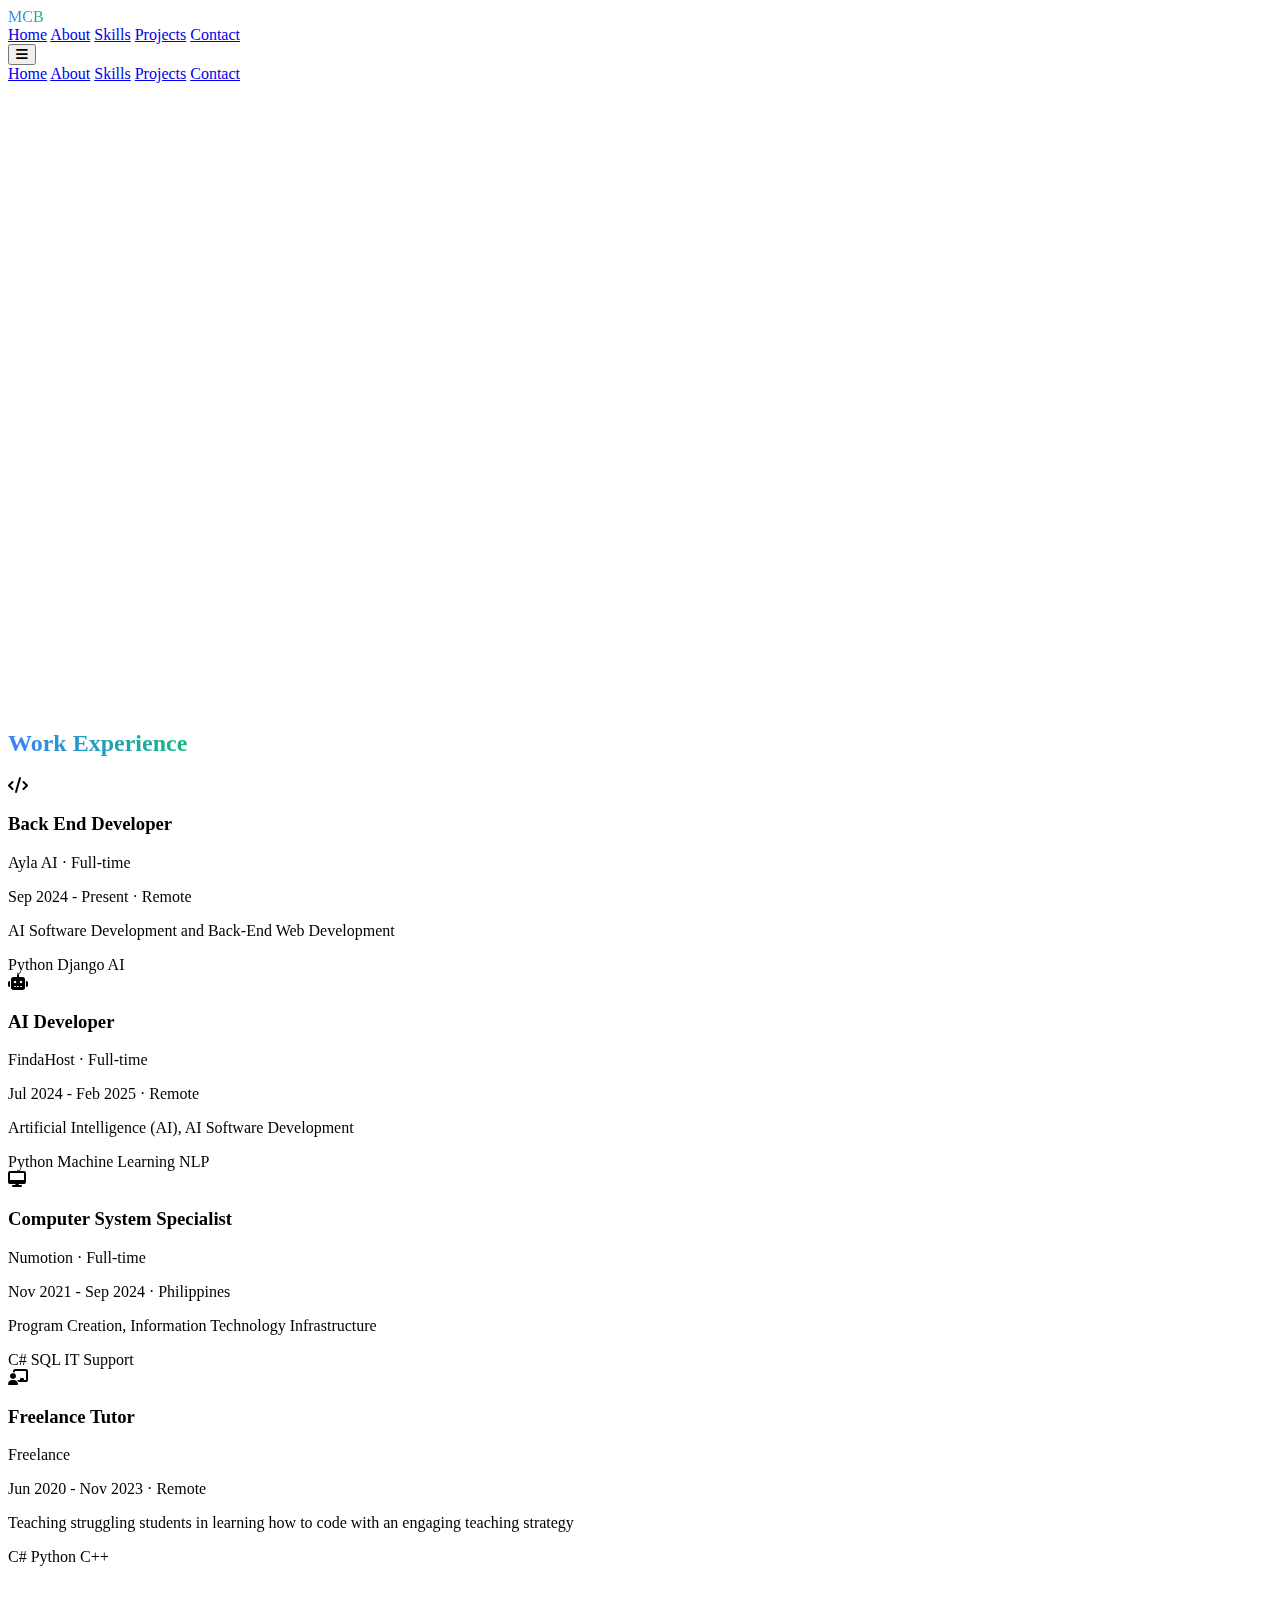
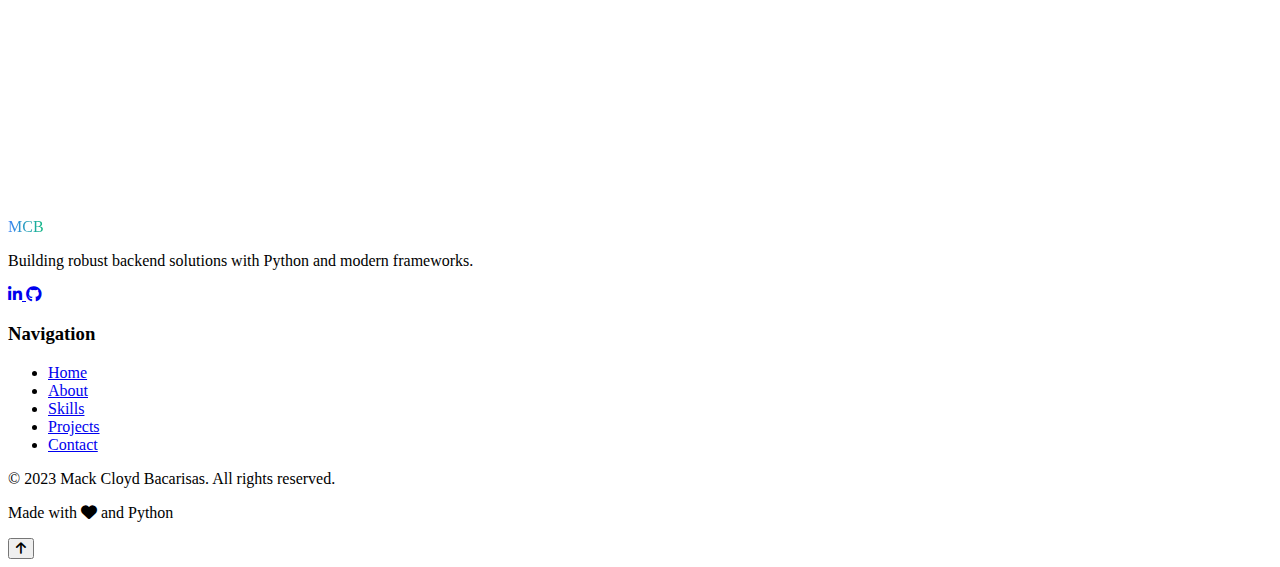
==== index.html @ c36d1d16 "init commit" ====
<!DOCTYPE html>
<html lang="en">
<head>
    <meta charset="UTF-8">
    <meta name="viewport" content="width=device-width, initial-scale=1.0">
    <title>Mack Cloyd Bacarisas | Python Backend Developer</title>
    <script src="https://cdn.tailwindcss.com"></script>
    <link rel="stylesheet" href="https://cdnjs.cloudflare.com/ajax/libs/font-awesome/6.4.0/css/all.min.css">
    <script src="https://cdnjs.cloudflare.com/ajax/libs/three.js/r128/three.min.js"></script>
    <script src="https://cdn.jsdelivr.net/npm/vanta@latest/dist/vanta.net.min.js"></script>
    <style>
        /* Custom CSS for advanced effects */
        :root {
            --primary: #3b82f6;
            --primary-dark: #2563eb;
            --secondary: #10b981;
        }
        
        body {
            overflow-x: hidden;
            position: relative;
        }
        
        .perspective-container {
            perspective: 2000px;
        }
        
        .card-3d {
            transform-style: preserve-3d;
            transition: transform 0.3s ease, box-shadow 0.3s ease;
            transform: translateZ(0);
        }
        
        .card-3d:hover {
            transform: translateZ(10px) rotateX(2deg) rotateY(2deg);
            box-shadow: 0 15px 30px -12px rgba(0, 0, 0, 0.2);
        }
        
        .parallax-bg {
            background-attachment: fixed;
            background-position: center;
            background-repeat: no-repeat;
            background-size: cover;
        }
        
        .code-bg {
            background-image: radial-gradient(circle at 50% 50%, rgba(59, 130, 246, 0.1) 0%, rgba(59, 130, 246, 0) 50%);
        }
        
        .nav-link {
            position: relative;
            transition: color 0.3s ease;
        }
        
        .nav-link::after {
            content: '';
            position: absolute;
            width: 0;
            height: 3px;
            bottom: -2px;
            left: 0;
            background: linear-gradient(90deg, var(--primary), var(--secondary));
            transition: width 0.3s ease;
        }
        
        .nav-link:hover::after {
            width: 100%;
        }
        
        .gradient-text {
            background: linear-gradient(90deg, var(--primary), var(--secondary));
            -webkit-background-clip: text;
            background-clip: text;
            color: transparent;
        }
        
        .floating {
            animation: floating 6s ease-in-out infinite;
        }
        
        @keyframes floating {
            0% { transform: translateY(0px); }
            50% { transform: translateY(-15px); }
            100% { transform: translateY(0px); }
        }
        
        .floating-delay-1 {
            animation-delay: 1s;
        }
        
        .floating-delay-2 {
            animation-delay: 2s;
        }
        
        .skill-bar {
            position: relative;
            overflow: hidden;
        }
        
        .skill-bar::after {
            content: '';
            position: absolute;
            top: 0;
            left: 0;
            width: 100%;
            height: 100%;
            background: linear-gradient(90deg, transparent, rgba(255,255,255,0.3), transparent);
            transform: translateX(-100%);
            transition: transform 0.3s ease;
        }
        
        .skill-bar:hover::after {
            transform: translateX(100%);
        }
        
        .terminal {
            background: #1e293b;
            border-radius: 8px;
            box-shadow: 0 10px 30px rgba(0,0,0,0.3);
            font-family: 'Courier New', monospace;
        }
        
        .terminal-header {
            background: #334155;
            border-top-left-radius: 8px;
            border-top-right-radius: 8px;
            padding: 8px 12px;
        }
        
        .terminal-body {
            padding: 16px;
            min-height: 150px;
        }
        
        .command-line {
            display: flex;
            align-items: center;
            margin-bottom: 8px;
        }
        
        .prompt {
            color: #10b981;
            margin-right: 8px;
        }
        
        .cursor {
            display: inline-block;
            width: 10px;
            height: 18px;
            background: #fff;
            animation: blink 1s infinite;
        }
        
        @keyframes blink {
            0%, 100% { opacity: 1; }
            50% { opacity: 0; }
        }
        
        .typewriter {
            overflow: hidden;
            border-right: 3px solid var(--primary);
            white-space: nowrap;
            animation: typing 3.5s steps(40, end), blink-caret 0.75s step-end infinite;
        }
        
        @keyframes typing {
            from { width: 0 }
            to { width: 100% }
        }
        
        @keyframes blink-caret {
            from, to { border-color: transparent }
            50% { border-color: var(--primary) }
        }
        
        .particles {
            position: absolute;
            top: 0;
            left: 0;
            width: 100%;
            height: 100%;
            z-index: -1;
        }
        
        .flip-card {
            perspective: 1000px;
        }
        
        .flip-card-inner {
            position: relative;
            width: 100%;
            height: 100%;
            transition: transform 0.8s;
            transform-style: preserve-3d;
        }
        
        .flip-card:hover .flip-card-inner {
            transform: rotateY(180deg);
        }
        
        .flip-card-front, .flip-card-back {
            position: absolute;
            width: 100%;
            height: 100%;
            backface-visibility: hidden;
            border-radius: 0.5rem;
        }
        
        .flip-card-back {
            transform: rotateY(180deg);
        }
        
        .glow {
            box-shadow: 0 0 15px rgba(59, 130, 246, 0.5);
            transition: box-shadow 0.3s ease;
        }
        
        .glow:hover {
            box-shadow: 0 0 25px rgba(59, 130, 246, 0.8);
        }
        
        /* Smooth scroll behavior for the entire page */
        html {
            scroll-behavior: smooth;
        }
        
        /* Add reveal animation for sections */
        .reveal {
            opacity: 0;
            transform: translateY(30px);
            transition: all 0.8s ease;
        }
        
        .reveal.active {
            opacity: 1;
            transform: translateY(0);
        }
        
        /* Parallax effect for sections */
        .parallax-section {
            transform: translateZ(-1px) scale(2);
            z-index: -1;
        }
    </style>
</head>
<body class="bg-gray-50 text-gray-800 font-sans antialiased">
    <!-- Interactive Background -->
    <div id="interactive-bg" class="particles"></div>
    
    <!-- Navigation -->
    <nav class="bg-white/80 backdrop-blur-md shadow-sm sticky top-0 z-50 border-b border-gray-200/50">
        <div class="max-w-7xl mx-auto px-4 sm:px-6 lg:px-8">
            <div class="flex justify-between h-16">
                <div class="flex items-center">
                    <a href="#" class="text-xl font-bold gradient-text">MCB</a>
                </div>
                <div class="hidden md:flex items-center space-x-8">
                    <a href="#home" class="nav-link text-gray-700 hover:text-blue-600 px-3 py-2">Home</a>
                    <a href="#about" class="nav-link text-gray-700 hover:text-blue-600 px-3 py-2">About</a>
                    <a href="#skills" class="nav-link text-gray-700 hover:text-blue-600 px-3 py-2">Skills</a>
                    <a href="#projects" class="nav-link text-gray-700 hover:text-blue-600 px-3 py-2">Projects</a>
                    <a href="#contact" class="nav-link text-gray-700 hover:text-blue-600 px-3 py-2">Contact</a>
                </div>
                <div class="md:hidden flex items-center">
                    <button id="menu-toggle" class="text-gray-700 hover:text-blue-600 focus:outline-none" title="Toggle menu">
                        <i class="fas fa-bars text-xl" aria-hidden="true"></i>
                        <span class="sr-only">Toggle menu</span>
                    </button>
                </div>
            </div>
        </div>
        <!-- Mobile menu -->
        <div id="mobile-menu" class="hidden md:hidden bg-white/95 backdrop-blur-md border-t border-gray-200/50">
            <div class="px-2 pt-2 pb-3 space-y-1 sm:px-3">
                <a href="#home" class="block px-3 py-2 text-gray-700 hover:text-blue-600 hover:bg-gray-50/50 rounded-md">Home</a>
                <a href="#about" class="block px-3 py-2 text-gray-700 hover:text-blue-600 hover:bg-gray-50/50 rounded-md">About</a>
                <a href="#skills" class="block px-3 py-2 text-gray-700 hover:text-blue-600 hover:bg-gray-50/50 rounded-md">Skills</a>
                <a href="#projects" class="block px-3 py-2 text-gray-700 hover:text-blue-600 hover:bg-gray-50/50 rounded-md">Projects</a>
                <a href="#contact" class="block px-3 py-2 text-gray-700 hover:text-blue-600 hover:bg-gray-50/50 rounded-md">Contact</a>
            </div>
        </div>
    </nav>

    <!-- Hero Section -->
    <section id="home" class="relative py-32 overflow-hidden reveal">
        <div class="absolute inset-0 bg-gradient-to-br from-blue-500/10 via-transparent to-indigo-500/10 z-0"></div>
        <div class="max-w-7xl mx-auto px-4 sm:px-6 lg:px-8 relative z-10">
            <div class="md:flex items-center justify-between">
                <div class="md:w-1/2 mb-16 md:mb-0 transform transition-all duration-500 hover:scale-105">
                    <h1 class="text-5xl md:text-6xl font-bold text-gray-800 mb-6">
                        Hi, I'm <span class="gradient-text">Mack Cloyd Bacarisas</span>
                    </h1>
                    <div class="terminal mb-8">
                        <div class="terminal-header flex items-center">
                            <div class="flex space-x-2 mr-4">
                                <div class="w-3 h-3 rounded-full bg-red-500"></div>
                                <div class="w-3 h-3 rounded-full bg-yellow-500"></div>
                                <div class="w-3 h-3 rounded-full bg-green-500"></div>
                            </div>
                            <span class="text-white text-sm">bash</span>
                        </div>
                        <div class="terminal-body text-gray-300">
                            <div class="command-line">
                                <span class="prompt">$</span>
                                <span class="typewriter">python3 -c "print('Building robust backend systems')"</span>
                            </div>
                            <div class="text-green-400 mb-2">Building robust backend systems</div>
                            <div class="command-line">
                                <span class="prompt">$</span>
                                <span class="text-white">_<span class="cursor"></span></span>
                            </div>
                        </div>
                    </div>
                    <div class="flex space-x-4">
                        <a href="#projects" class="bg-gradient-to-r from-blue-600 to-blue-500 hover:from-blue-700 hover:to-blue-600 text-white px-6 py-3 rounded-lg font-medium transition duration-300 shadow-lg hover:shadow-xl transform hover:-translate-y-1">
                            View Projects <i class="fas fa-arrow-right ml-2"></i>
                        </a>
                        <a href="#contact" class="border-2 border-blue-600 text-blue-600 hover:bg-blue-50/50 px-6 py-3 rounded-lg font-medium transition duration-300 shadow hover:shadow-md">
                            Contact Me <i class="fas fa-paper-plane ml-2"></i>
                        </a>
                    </div>
                </div>
                <div class="md:w-1/2 flex justify-center perspective-container">
                    <div class="card-3d relative w-64 h-64 md:w-80 md:h-80 bg-gradient-to-br from-blue-400 to-indigo-500 rounded-2xl overflow-hidden shadow-2xl flex items-center justify-center">
                        <div class="absolute inset-0 bg-[url('https://gist.githubusercontent.com/soufiane-khalfaoui-hassani/aa90873a685d2c0b2b3d3d9f4dfe6640/raw/d5f5b8e3e4e8a34287280a0d7a3a6e0a3a4e3f2a/circuit-board.svg')] opacity-10"></div>
                        <div class="relative z-10 text-center p-8">
                            <i class="fas fa-code text-6xl md:text-8xl text-white opacity-90 floating"></i>
                            <div class="mt-6">
                                <div class="bg-white/20 backdrop-blur-sm rounded-full py-2 px-4 inline-block">
                                    <span class="text-white font-medium">Backend Developer</span>
                                </div>
                            </div>
                        </div>
                        <div class="absolute -bottom-10 -left-10 w-20 h-20 rounded-full bg-blue-300/30 floating floating-delay-1"></div>
                        <div class="absolute -top-10 -right-10 w-24 h-24 rounded-full bg-indigo-300/30 floating floating-delay-2"></div>
                    </div>
                </div>
            </div>
        </div>
    </section>

    <!-- About Section -->
    <section id="about" class="py-24 bg-gray-50 relative overflow-hidden reveal">
        <div class="absolute inset-0 bg-[url('https://gist.githubusercontent.com/soufiane-khalfaoui-hassani/aa90873a685d2c0b2b3d3d9f4dfe6640/raw/d5f5b8e3e4e8a34287280a0d7a3a6e0a3a4e3f2a/circuit-board.svg')] opacity-5"></div>
        <div class="max-w-7xl mx-auto px-4 sm:px-6 lg:px-8 relative">
            <h2 class="text-4xl font-bold text-center text-gray-800 mb-6">
                <span class="gradient-text">About Me</span>
            </h2>
            <div class="md:flex items-center">
                <div class="md:w-1/3 mb-12 md:mb-0 flex justify-center perspective-container">
                    <div class="flip-card w-64 h-64">
                        <div class="flip-card-inner">
                            <div class="flip-card-front bg-gradient-to-br from-blue-500 to-indigo-600 rounded-2xl shadow-xl flex items-center justify-center">
                                <div class="text-center p-6">
                                    <div class="w-32 h-32 mx-auto mb-4 rounded-full border-4 border-white/30 overflow-hidden shadow-lg">
                                        <img src="https://images.unsplash.com/photo-1571171637578-41bc2dd41cd2?ixlib=rb-4.0.3" alt="Profile" class="w-full h-full object-cover">
                                    </div>
                                    <h3 class="text-xl font-bold text-white">Mack Cloyd Bacarisas</h3>
                                    <p class="text-white/80">Python Backend Developer</p>
                                </div>
                            </div>
                            <div class="flip-card-back bg-gradient-to-br from-indigo-600 to-blue-500 rounded-2xl shadow-xl flex items-center justify-center p-6">
                                <div class="text-center">
                                    <h3 class="text-xl font-bold text-white mb-3">Quick Facts</h3>
                                    <ul class="text-white/90 space-y-2">
                                        <li class="flex items-center justify-center">
                                            <i class="fas fa-map-marker-alt mr-2"></i> Cebu, Philippines
                                        </li>
                                        <li class="flex items-center justify-center">
                                            <i class="fas fa-laptop-code mr-2"></i> 5+ Years Experience
                                        </li>
                                        <li class="flex items-center justify-center">
                                            <i class="fas fa-project-diagram mr-2"></i> 20+ Projects
                                        </li>
                                    </ul>
                                </div>
                            </div>
                        </div>
                    </div>
                </div>
                <div class="md:w-2/3 md:pl-12">
                    <div class="bg-white/80 backdrop-blur-sm rounded-xl p-8 shadow-lg border border-gray-100/50">
                        <p class="text-gray-600 mb-6 leading-relaxed">
                            As a versatile <span class="font-semibold text-blue-600">Software Developer</span>, I bring expertise in multiple programming languages including <span class="font-semibold">C#, C++, Java, and Python</span>, with a strong focus on web development technologies. My technical proficiency extends to professional tools such as Adobe Photoshop and the Microsoft Office suite, enabling comprehensive project delivery.
                        </p>
                        <p class="text-gray-600 mb-6 leading-relaxed">
                            Throughout my career, I've successfully delivered both small-scale and large-scale projects, demonstrating my ability to adapt to varying project requirements. I maintain a <span class="font-semibold">growth mindset</span> and consistently seek opportunities to expand my technical knowledge and refine my professional capabilities.
                        </p>
                        <p class="text-gray-600 mb-8 leading-relaxed">
                            My background includes valuable experience in <span class="font-semibold">Customer Service and Computer Systems administration</span>, where I've developed strong client communication skills and technical problem-solving abilities over <span class="font-semibold">2+ years</span> of direct client interaction. This combination of technical expertise and interpersonal skills allows me to bridge the gap between technical solutions and client needs effectively.
                        </p>
                        <div class="flex flex-wrap gap-4">
                            <div class="flex items-center bg-blue-50/70 px-4 py-2 rounded-full border border-blue-100 glow">
                                <i class="fas fa-graduation-cap text-blue-600 mr-2"></i>
                                <span class="text-gray-700">B.S. Information Technology - Asian College of Technology, Cebu</span>
                            </div>
                            <div class="flex items-center bg-blue-50/70 px-4 py-2 rounded-full border border-blue-100 glow">
                                <i class="fas fa-briefcase text-blue-600 mr-2"></i>
                                <span class="text-gray-700">Back End Developer at Ayla AI</span>
                            </div>
                        </div>
                    </div>
                </div>
            </div>
        </div>
    </section>

    <!-- Experience Section -->
    <section class="py-24 bg-white relative overflow-hidden">
        <div class="absolute inset-0 bg-[url('https://gist.githubusercontent.com/soufiane-khalfaoui-hassani/aa90873a685d2c0b2b3d3d9f4dfe6640/raw/d5f5b8e3e4e8a34287280a0d7a3a6e0a3a4e3f2a/circuit-board.svg')] opacity-5"></div>
        <div class="max-w-7xl mx-auto px-4 sm:px-6 lg:px-8 relative">
            <h2 class="text-4xl font-bold text-center text-gray-800 mb-16">
                <span class="gradient-text">Work Experience</span>
            </h2>
            <div class="grid md:grid-cols-2 gap-8">
                <!-- Back End Developer -->
                <div class="perspective-container">
                    <div class="card-3d bg-white/80 backdrop-blur-sm rounded-xl p-8 shadow-lg border border-gray-100/50 h-full">
                        <div class="flex items-start gap-6">
                            <div class="w-16 h-16 bg-gradient-to-br from-blue-500 to-blue-600 rounded-full flex items-center justify-center text-white text-2xl shadow-md">
                                <i class="fas fa-code"></i>
                            </div>
                            <div class="flex-1">
                                <h3 class="text-xl font-bold text-gray-800">Back End Developer</h3>
                                <p class="text-gray-600">Ayla AI · Full-time</p>
                                <p class="text-gray-500 text-sm mb-4">Sep 2024 - Present · Remote</p>
                                <p class="text-gray-700 mb-4">AI Software Development and Back-End Web Development</p>
                                <div class="flex flex-wrap gap-2">
                                    <span class="bg-blue-100 text-blue-800 text-xs px-3 py-1 rounded-full">Python</span>
                                    <span class="bg-blue-100 text-blue-800 text-xs px-3 py-1 rounded-full">Django</span>
                                    <span class="bg-blue-100 text-blue-800 text-xs px-3 py-1 rounded-full">AI</span>
                                </div>
                            </div>
                        </div>
                    </div>
                </div>

                <!-- AI Developer -->
                <div class="perspective-container">
                    <div class="card-3d bg-white/80 backdrop-blur-sm rounded-xl p-8 shadow-lg border border-gray-100/50 h-full">
                        <div class="flex items-start gap-6">
                            <div class="w-16 h-16 bg-gradient-to-br from-green-500 to-green-600 rounded-full flex items-center justify-center text-white text-2xl shadow-md">
                                <i class="fas fa-robot"></i>
                            </div>
                            <div class="flex-1">
                                <h3 class="text-xl font-bold text-gray-800">AI Developer</h3>
                                <p class="text-gray-600">FindaHost · Full-time</p>
                                <p class="text-gray-500 text-sm mb-4">Jul 2024 - Feb 2025 · Remote</p>
                                <p class="text-gray-700 mb-4">Artificial Intelligence (AI), AI Software Development</p>
                                <div class="flex flex-wrap gap-2">
                                    <span class="bg-green-100 text-green-800 text-xs px-3 py-1 rounded-full">Python</span>
                                    <span class="bg-green-100 text-green-800 text-xs px-3 py-1 rounded-full">Machine Learning</span>
                                    <span class="bg-green-100 text-green-800 text-xs px-3 py-1 rounded-full">NLP</span>
                                </div>
                            </div>
                        </div>
                    </div>
                </div>

                <!-- Computer System Specialist -->
                <div class="perspective-container">
                    <div class="card-3d bg-white/80 backdrop-blur-sm rounded-xl p-8 shadow-lg border border-gray-100/50 h-full">
                        <div class="flex items-start gap-6">
                            <div class="w-16 h-16 bg-gradient-to-br from-purple-500 to-purple-600 rounded-full flex items-center justify-center text-white text-2xl shadow-md">
                                <i class="fas fa-desktop"></i>
                            </div>
                            <div class="flex-1">
                                <h3 class="text-xl font-bold text-gray-800">Computer System Specialist</h3>
                                <p class="text-gray-600">Numotion · Full-time</p>
                                <p class="text-gray-500 text-sm mb-4">Nov 2021 - Sep 2024 · Philippines</p>
                                <p class="text-gray-700 mb-4">Program Creation, Information Technology Infrastructure</p>
                                <div class="flex flex-wrap gap-2">
                                    <span class="bg-purple-100 text-purple-800 text-xs px-3 py-1 rounded-full">C#</span>
                                    <span class="bg-purple-100 text-purple-800 text-xs px-3 py-1 rounded-full">SQL</span>
                                    <span class="bg-purple-100 text-purple-800 text-xs px-3 py-1 rounded-full">IT Support</span>
                                </div>
                            </div>
                        </div>
                    </div>
                </div>

                <!-- Freelance Tutor -->
                <div class="perspective-container">
                    <div class="card-3d bg-white/80 backdrop-blur-sm rounded-xl p-8 shadow-lg border border-gray-100/50 h-full">
                        <div class="flex items-start gap-6">
                            <div class="w-16 h-16 bg-gradient-to-br from-yellow-500 to-yellow-600 rounded-full flex items-center justify-center text-white text-2xl shadow-md">
                                <i class="fas fa-chalkboard-teacher"></i>
                            </div>
                            <div class="flex-1">
                                <h3 class="text-xl font-bold text-gray-800">Freelance Tutor</h3>
                                <p class="text-gray-600">Freelance</p>
                                <p class="text-gray-500 text-sm mb-4">Jun 2020 - Nov 2023 · Remote</p>
                                <p class="text-gray-700 mb-4">Teaching struggling students in learning how to code with an engaging teaching strategy</p>
                                <div class="flex flex-wrap gap-2">
                                    <span class="bg-yellow-100 text-yellow-800 text-xs px-3 py-1 rounded-full">C#</span>
                                    <span class="bg-yellow-100 text-yellow-800 text-xs px-3 py-1 rounded-full">Python</span>
                                    <span class="bg-yellow-100 text-yellow-800 text-xs px-3 py-1 rounded-full">C++</span>
                                </div>
                            </div>
                        </div>
                    </div>
                </div>
            </div>
        </div>
    </section>

    <!-- Skills Section -->
    <section id="skills" class="py-24 bg-gray-50 relative overflow-hidden reveal">
        <div class="absolute inset-0 bg-[url('https://gist.githubusercontent.com/soufiane-khalfaoui-hassani/aa90873a685d2c0b2b3d3d9f4dfe6640/raw/d5f5b8e3e4e8a34287280a0d7a3a6e0a3a4e3f2a/circuit-board.svg')] opacity-5"></div>
        <div class="max-w-7xl mx-auto px-4 sm:px-6 lg:px-8 relative">
            <h2 class="text-4xl font-bold text-center text-gray-800 mb-6">
                <span class="gradient-text">Technical Skills</span>
            </h2>
            
            <div class="grid grid-cols-1 md:grid-cols-3 gap-8">
                <!-- Core Skills -->
                <div class="perspective-container">
                    <div class="card-3d bg-white/80 backdrop-blur-sm rounded-xl p-8 shadow-lg border border-gray-100/50 h-full">
                        <div class="flex items-center mb-6">
                            <div class="bg-gradient-to-br from-blue-500 to-blue-600 p-3 rounded-full mr-4 text-white shadow-md">
                                <i class="fas fa-microchip text-xl"></i>
                            </div>
                            <h3 class="text-xl font-semibold text-gray-800">Core Technologies</h3>
                        </div>
                        <div class="space-y-5">
                            <div>
                                <div class="flex justify-between mb-2">
                                    <span class="text-gray-700 font-medium">Python</span>
                                    <span class="text-gray-500">95%</span>
                                </div>
                                <div class="skill-bar w-full bg-gray-200 rounded-full h-2.5">
                                    <div class="bg-gradient-to-r from-blue-500 to-blue-600 h-2.5 rounded-full" style="width: 95%"></div>
                                </div>
                            </div>
                            <div>
                                <div class="flex justify-between mb-2">
                                    <span class="text-gray-700 font-medium">Django</span>
                                    <span class="text-gray-500">90%</span>
                                </div>
                                <div class="skill-bar w-full bg-gray-200 rounded-full h-2.5">
                                    <div class="bg-gradient-to-r from-blue-500 to-blue-600 h-2.5 rounded-full" style="width: 90%"></div>
                                </div>
                            </div>
                            <div>
                                <div class="flex justify-between mb-2">
                                    <span class="text-gray-700 font-medium">Flask</span>
                                    <span class="text-gray-500">85%</span>
                                </div>
                                <div class="skill-bar w-full bg-gray-200 rounded-full h-2.5">
                                    <div class="bg-gradient-to-r from-blue-500 to-blue-600 h-2.5 rounded-full" style="width: 85%"></div>
                                </div>
                            </div>
                            <div>
                                <div class="flex justify-between mb-2">
                                    <span class="text-gray-700 font-medium">FastAPI</span>
                                    <span class="text-gray-500">80%</span>
                                </div>
                                <div class="skill-bar w-full bg-gray-200 rounded-full h-2.5">
                                    <div class="bg-gradient-to-r from-blue-500 to-blue-600 h-2.5 rounded-full" style="width: 80%"></div>
                                </div>
                            </div>
                        </div>
                    </div>
                </div>
                
                <!-- Databases -->
                <div class="perspective-container">
                    <div class="card-3d bg-white/80 backdrop-blur-sm rounded-xl p-8 shadow-lg border border-gray-100/50 h-full">
                        <div class="flex items-center mb-6">
                            <div class="bg-gradient-to-br from-green-500 to-green-600 p-3 rounded-full mr-4 text-white shadow-md">
                                <i class="fas fa-database text-xl"></i>
                            </div>
                            <h3 class="text-xl font-semibold text-gray-800">Databases</h3>
                        </div>
                        <div class="space-y-5">
                            <div>
                                <div class="flex justify-between mb-2">
                                    <span class="text-gray-700 font-medium">PostgreSQL</span>
                                    <span class="text-gray-500">90%</span>
                                </div>
                                <div class="skill-bar w-full bg-gray-200 rounded-full h-2.5">
                                    <div class="bg-gradient-to-r from-green-500 to-green-600 h-2.5 rounded-full" style="width: 90%"></div>
                                </div>
                            </div>
                            <div>
                                <div class="flex justify-between mb-2">
                                    <span class="text-gray-700 font-medium">MySQL</span>
                                    <span class="text-gray-500">85%</span>
                                </div>
                                <div class="skill-bar w-full bg-gray-200 rounded-full h-2.5">
                                    <div class="bg-gradient-to-r from-green-500 to-green-600 h-2.5 rounded-full" style="width: 85%"></div>
                                </div>
                            </div>
                            <div>
                                <div class="flex justify-between mb-2">
                                    <span class="text-gray-700 font-medium">MongoDB</span>
                                    <span class="text-gray-500">75%</span>
                                </div>
                                <div class="skill-bar w-full bg-gray-200 rounded-full h-2.5">
                                    <div class="bg-gradient-to-r from-green-500 to-green-600 h-2.5 rounded-full" style="width: 75%"></div>
                                </div>
                            </div>
                            <div>
                                <div class="flex justify-between mb-2">
                                    <span class="text-gray-700 font-medium">Redis</span>
                                    <span class="text-gray-500">70%</span>
                                </div>
                                <div class="skill-bar w-full bg-gray-200 rounded-full h-2.5">
                                    <div class="bg-gradient-to-r from-green-500 to-green-600 h-2.5 rounded-full" style="width: 70%"></div>
                                </div>
                            </div>
                        </div>
                    </div>
                </div>
                
                <!-- DevOps & Tools -->
                <div class="perspective-container">
                    <div class="card-3d bg-white/80 backdrop-blur-sm rounded-xl p-8 shadow-lg border border-gray-100/50 h-full">
                        <div class="flex items-center mb-6">
                            <div class="bg-gradient-to-br from-purple-500 to-purple-600 p-3 rounded-full mr-4 text-white shadow-md">
                                <i class="fas fa-server text-xl"></i>
                            </div>
                            <h3 class="text-xl font-semibold text-gray-800">DevOps & Tools</h3>
                        </div>
                        <div class="space-y-5">
                            <div>
                                <div class="flex justify-between mb-2">
                                    <span class="text-gray-700 font-medium">Docker</span>
                                    <span class="text-gray-500">85%</span>
                                </div>
                                <div class="skill-bar w-full bg-gray-200 rounded-full h-2.5">
                                    <div class="bg-gradient-to-r from-purple-500 to-purple-600 h-2.5 rounded-full" style="width: 85%"></div>
                                </div>
                            </div>
                            <div>
                                <div class="flex justify-between mb-2">
                                    <span class="text-gray-700 font-medium">AWS</span>
                                    <span class="text-gray-500">75%</span>
                                </div>
                                <div class="skill-bar w-full bg-gray-200 rounded-full h-2.5">
                                    <div class="bg-gradient-to-r from-purple-500 to-purple-600 h-2.5 rounded-full" style="width: 75%"></div>
                                </div>
                            </div>
                            <div>
                                <div class="flex justify-between mb-2">
                                    <span class="text-gray-700 font-medium">Git</span>
                                    <span class="text-gray-500">90%</span>
                                </div>
                                <div class="skill-bar w-full bg-gray-200 rounded-full h-2.5">
                                    <div class="bg-gradient-to-r from-purple-500 to-purple-600 h-2.5 rounded-full" style="width: 90%"></div>
                                </div>
                            </div>
                            <div>
                                <div class="flex justify-between mb-2">
                                    <span class="text-gray-700 font-medium">CI/CD</span>
                                    <span class="text-gray-500">70%</span>
                                </div>
                                <div class="skill-bar w-full bg-gray-200 rounded-full h-2.5">
                                    <div class="bg-gradient-to-r from-purple-500 to-purple-600 h-2.5 rounded-full" style="width: 70%"></div>
                                </div>
                            </div>
                        </div>
                    </div>
                </div>
            </div>
        </div>
    </section>

    <!-- Projects Section -->
    <section id="projects" class="py-24 bg-white relative overflow-hidden reveal">
        <div class="absolute inset-0 bg-[url('https://gist.githubusercontent.com/soufiane-khalfaoui-hassani/aa90873a685d2c0b2b3d3d9f4dfe6640/raw/d5f5b8e3e4e8a34287280a0d7a3a6e0a3a4e3f2a/circuit-board.svg')] opacity-5"></div>
        <div class="max-w-7xl mx-auto px-4 sm:px-6 lg:px-8 relative">
            <h2 class="text-4xl font-bold text-center text-gray-800 mb-6">
                <span class="gradient-text">My Projects</span>
            </h2>
            <p class="text-center text-gray-600 mb-12 max-w-2xl mx-auto">
                Here are some of my recent projects showcasing my expertise in AI, machine learning, and full-stack development.
            </p>
            
            <div class="grid grid-cols-1 md:grid-cols-2 lg:grid-cols-3 gap-8">
                <!-- Lingua-AI -->
                <div class="perspective-container">
                    <div class="card-3d bg-white/80 backdrop-blur-sm rounded-xl overflow-hidden shadow-lg border border-gray-100/50 h-full flex flex-col">
                        <div class="h-48 bg-gradient-to-r from-purple-500 to-indigo-600 flex items-center justify-center relative overflow-hidden">
                            <div class="absolute inset-0 bg-[url('https://gist.githubusercontent.com/soufiane-khalfaoui-hassani/aa90873a685d2c0b2b3d3d9f4dfe6640/raw/d5f5b8e3e4e8a34287280a0d7a3a6e0a3a4e3f2a/circuit-board.svg')] opacity-10"></div>
                            <i class="fas fa-language text-white text-6xl z-10 floating"></i>
                            <div class="absolute bottom-4 right-4 bg-white/20 backdrop-blur-sm rounded-full px-3 py-1 text-xs text-white">
                                C#
                            </div>
                        </div>
                        <div class="p-6 flex-1 flex flex-col">
                            <div class="flex justify-between items-start mb-3">
                                <h3 class="text-xl font-bold text-gray-800">Lingua-AI</h3>
                            </div>
                            <p class="text-gray-600 mb-4 flex-1">
                                An AI-Powered Sign Language Interpreter for Android using image processing and artificial intelligence for real-time sign language recognition.
                            </p>
                            <div class="flex flex-wrap gap-2 mb-4">
                                <span class="bg-purple-100 text-purple-800 text-xs px-2 py-1 rounded-full">Xamarin</span>
                                <span class="bg-purple-100 text-purple-800 text-xs px-2 py-1 rounded-full">Image Processing</span>
                                <span class="bg-purple-100 text-purple-800 text-xs px-2 py-1 rounded-full">AI</span>
                            </div>
                            <div class="flex space-x-3">
                                <a href="https://github.com/3emSeyBey/Lingua-AI" class="text-blue-600 hover:text-blue-800 font-medium flex items-center">
                                    View Details <i class="fas fa-arrow-right ml-2"></i>
                                </a>
                            </div>
                        </div>
                    </div>
                </div>

                <!-- POSheesh -->
                <div class="perspective-container">
                    <div class="card-3d bg-white/80 backdrop-blur-sm rounded-xl overflow-hidden shadow-lg border border-gray-100/50 h-full flex flex-col">
                        <div class="h-48 bg-gradient-to-r from-green-500 to-teal-600 flex items-center justify-center relative overflow-hidden">
                            <div class="absolute inset-0 bg-[url('https://gist.githubusercontent.com/soufiane-khalfaoui-hassani/aa90873a685d2c0b2b3d3d9f4dfe6640/raw/d5f5b8e3e4e8a34287280a0d7a3a6e0a3a4e3f2a/circuit-board.svg')] opacity-10"></div>
                            <i class="fas fa-cash-register text-white text-6xl z-10 floating floating-delay-1"></i>
                            <div class="absolute bottom-4 right-4 bg-white/20 backdrop-blur-sm rounded-full px-3 py-1 text-xs text-white">
                                Kotlin
                            </div>
                        </div>
                        <div class="p-6 flex-1 flex flex-col">
                            <div class="flex justify-between items-start mb-3">
                                <h3 class="text-xl font-bold text-gray-800">POSheesh</h3>
                            </div>
                            <p class="text-gray-600 mb-4 flex-1">
                                POS and Inventory System Application for coffee shops with AI Assistant and advanced visual analytics.
                            </p>
                            <div class="flex flex-wrap gap-2 mb-4">
                                <span class="bg-green-100 text-green-800 text-xs px-2 py-1 rounded-full">Android</span>
                                <span class="bg-green-100 text-green-800 text-xs px-2 py-1 rounded-full">OpenAI API</span>
                                <span class="bg-green-100 text-green-800 text-xs px-2 py-1 rounded-full">Analytics</span>
                            </div>
                            <div class="flex space-x-3">
                                <a href="https://github.com/3emSeyBey/POSheesh" class="text-blue-600 hover:text-blue-800 font-medium flex items-center">
                                    View Details <i class="fas fa-arrow-right ml-2"></i>
                                </a>
                            </div>
                        </div>
                    </div>
                </div>

                <!-- Rasta Bot Chatbot -->
                <div class="perspective-container">
                    <div class="card-3d bg-white/80 backdrop-blur-sm rounded-xl overflow-hidden shadow-lg border border-gray-100/50 h-full flex flex-col">
                        <div class="h-48 bg-gradient-to-r from-yellow-500 to-orange-600 flex items-center justify-center relative overflow-hidden">
                            <div class="absolute inset-0 bg-[url('https://gist.githubusercontent.com/soufiane-khalfaoui-hassani/aa90873a685d2c0b2b3d3d9f4dfe6640/raw/d5f5b8e3e4e8a34287280a0d7a3a6e0a3a4e3f2a/circuit-board.svg')] opacity-10"></div>
                            <i class="fas fa-robot text-white text-6xl z-10 floating floating-delay-2"></i>
                            <div class="absolute bottom-4 right-4 bg-white/20 backdrop-blur-sm rounded-full px-3 py-1 text-xs text-white">
                                Python
                            </div>
                        </div>
                        <div class="p-6 flex-1 flex flex-col">
                            <div class="flex justify-between items-start mb-3">
                                <h3 class="text-xl font-bold text-gray-800">Rasta Bot Chatbot</h3>
                            </div>
                            <p class="text-gray-600 mb-4 flex-1">
                                A Facebook Messenger chatbot leveraging OpenAI's GPT-3.5 LLM for intelligent conversations.
                            </p>
                            <div class="flex flex-wrap gap-2 mb-4">
                                <span class="bg-yellow-100 text-yellow-800 text-xs px-2 py-1 rounded-full">Machine Learning</span>
                                <span class="bg-yellow-100 text-yellow-800 text-xs px-2 py-1 rounded-full">OpenAI API</span>
                                <span class="bg-yellow-100 text-yellow-800 text-xs px-2 py-1 rounded-full">Chatbot</span>
                            </div>
                            <div class="flex space-x-3">
                                <a href="https://github.com/3emSeyBey/rasta-bot-chatbot" class="text-blue-600 hover:text-blue-800 font-medium flex items-center">
                                    View Details <i class="fas fa-arrow-right ml-2"></i>
                                </a>
                            </div>
                        </div>
                    </div>
                </div>
            </div>
        </div>
    </section>

    <!-- Contact Section -->
    <section id="contact" class="py-24 bg-gray-50 relative overflow-hidden reveal">
        <div class="absolute inset-0 bg-[url('https://gist.githubusercontent.com/soufiane-khalfaoui-hassani/aa90873a685d2c0b2b3d3d9f4dfe6640/raw/d5f5b8e3e4e8a34287280a0d7a3a6e0a3a4e3f2a/circuit-board.svg')] opacity-5"></div>
        <div class="max-w-7xl mx-auto px-4 sm:px-6 lg:px-8 relative">
            <h2 class="text-4xl font-bold text-center text-gray-800 mb-6">
                <span class="gradient-text">Get In Touch</span>
            </h2>
            <p class="text-center text-gray-600 mb-12 max-w-2xl mx-auto">
                Have a project in mind or want to discuss potential opportunities? Feel free to reach out!
            </p>
            
            <div class="grid grid-cols-1 md:grid-cols-2 gap-12">
                <!-- Contact Form -->
                <div class="perspective-container">
                    <div class="card-3d bg-white/80 backdrop-blur-sm rounded-xl p-8 shadow-lg border border-gray-100/50">
                        <h3 class="text-xl font-semibold text-gray-800 mb-6">Send me a message</h3>
                        <form id="contact-form" class="space-y-6">
                            <div>
                                <label for="name" class="block text-sm font-medium text-gray-700 mb-2">Name</label>
                                <input type="text" id="name" name="name" required class="w-full px-4 py-3 border border-gray-300/70 rounded-lg focus:ring-2 focus:ring-blue-500 focus:border-blue-500 transition duration-300 bg-white/50 backdrop-blur-sm">
                            </div>
                            <div>
                                <label for="email" class="block text-sm font-medium text-gray-700 mb-2">Email</label>
                                <input type="email" id="email" name="email" required class="w-full px-4 py-3 border border-gray-300/70 rounded-lg focus:ring-2 focus:ring-blue-500 focus:border-blue-500 transition duration-300 bg-white/50 backdrop-blur-sm">
                            </div>
                            <div>
                                <label for="subject" class="block text-sm font-medium text-gray-700 mb-2">Subject</label>
                                <input type="text" id="subject" name="subject" required class="w-full px-4 py-3 border border-gray-300/70 rounded-lg focus:ring-2 focus:ring-blue-500 focus:border-blue-500 transition duration-300 bg-white/50 backdrop-blur-sm">
                            </div>
                            <div>
                                <label for="message" class="block text-sm font-medium text-gray-700 mb-2">Message</label>
                                <textarea id="message" name="message" rows="5" required class="w-full px-4 py-3 border border-gray-300/70 rounded-lg focus:ring-2 focus:ring-blue-500 focus:border-blue-500 transition duration-300 bg-white/50 backdrop-blur-sm"></textarea>
                            </div>
                            <button type="submit" class="w-full bg-gradient-to-r from-blue-600 to-blue-500 hover:from-blue-700 hover:to-blue-600 text-white px-6 py-3 rounded-lg font-medium transition duration-300 shadow-lg hover:shadow-xl transform hover:-translate-y-1">
                                Send Message <i class="fas fa-paper-plane ml-2"></i>
                            </button>
                        </form>
                    </div>
                </div>
                
                <!-- Contact Info -->
                <div>
                    <div class="perspective-container">
                        <div class="card-3d bg-white/80 backdrop-blur-sm rounded-xl p-8 shadow-lg border border-gray-100/50 mb-8">
                            <h3 class="text-xl font-semibold text-gray-800 mb-6">Contact Information</h3>
                            <div class="space-y-6">
                                <div class="flex items-start">
                                    <div class="bg-gradient-to-br from-blue-500 to-blue-600 p-3 rounded-full mr-4 text-white shadow-md">
                                        <i class="fas fa-envelope"></i>
                                    </div>
                                    <div>
                                        <h4 class="text-gray-500 text-sm font-medium">Email</h4>
                                        <a href="mailto:mackcloydbacarisas@gmail.com" class="text-gray-800 hover:text-blue-600">mackcloydbacarisas@gmail.com</a>
                                    </div>
                                </div>
                                <div class="flex items-start">
                                    <div class="bg-gradient-to-br from-green-500 to-green-600 p-3 rounded-full mr-4 text-white shadow-md">
                                        <i class="fas fa-phone-alt"></i>
                                    </div>
                                    <div>
                                        <h4 class="text-gray-500 text-sm font-medium">Phone</h4>
                                        <a href="tel:+639565168021" class="text-gray-800 hover:text-blue-600">(+63) 956 516 8021</a>
                                    </div>
                                </div>
                                <div class="flex items-start">
                                    <div class="bg-gradient-to-br from-purple-500 to-purple-600 p-3 rounded-full mr-4 text-white shadow-md">
                                        <i class="fas fa-map-marker-alt"></i>
                                    </div>
                                    <div>
                                        <h4 class="text-gray-500 text-sm font-medium">Location</h4>
                                        <p class="text-gray-800">Cebu, Philippines</p>
                                    </div>
                                </div>
                            </div>
                        </div>
                    </div>
                    
                    <div class="perspective-container">
                        <div class="card-3d bg-white/80 backdrop-blur-sm rounded-xl p-8 shadow-lg border border-gray-100/50">
                            <h3 class="text-xl font-semibold text-gray-800 mb-6">Connect With Me</h3>
                            <div class="flex space-x-4">
                                <a href="https://www.linkedin.com/in/eemseybey/" target="_blank" rel="noopener noreferrer" class="bg-gradient-to-br from-blue-500 to-blue-600 hover:from-blue-600 hover:to-blue-700 w-14 h-14 rounded-full flex items-center justify-center text-white transition duration-300 shadow-md hover:shadow-lg transform hover:-translate-y-1">
                                    <i class="fab fa-linkedin-in text-xl"></i>
                                </a>
                                <a href="https://github.com/3emSeyBey" target="_blank" rel="noopener noreferrer" class="bg-gradient-to-br from-gray-700 to-gray-800 hover:from-gray-800 hover:to-gray-900 w-14 h-14 rounded-full flex items-center justify-center text-white transition duration-300 shadow-md hover:shadow-lg transform hover:-translate-y-1">
                                    <i class="fab fa-github text-xl"></i>
                                </a>
                            </div>
                        </div>
                    </div>
                </div>
            </div>
        </div>
    </section>

    <!-- Footer -->
    <footer class="bg-gray-900 text-gray-300 py-16 relative overflow-hidden">
        <div class="absolute inset-0 bg-[url('https://gist.githubusercontent.com/soufiane-khalfaoui-hassani/aa90873a685d2c0b2b3d3d9f4dfe6640/raw/d5f5b8e3e4e8a34287280a0d7a3a6e0a3a4e3f2a/circuit-board.svg')] opacity-10"></div>
        <div class="max-w-7xl mx-auto px-4 sm:px-6 lg:px-8 relative">
            <div class="md:flex md:justify-between">
                <div class="mb-12 md:mb-0">
                    <a href="#" class="text-2xl font-bold gradient-text">MCB</a>
                    <p class="mt-4 max-w-xs text-gray-400">Building robust backend solutions with Python and modern frameworks.</p>
                    <div class="flex space-x-4 mt-6">
                        <a href="https://www.linkedin.com/in/eemseybey/" target="_blank" rel="noopener noreferrer" class="text-gray-400 hover:text-white transition duration-300">
                            <i class="fab fa-linkedin-in text-xl"></i>
                        </a>
                        <a href="https://github.com/3emSeyBey" target="_blank" rel="noopener noreferrer" class="text-gray-400 hover:text-white transition duration-300">
                            <i class="fab fa-github text-xl"></i>
                        </a>
                    </div>
                </div>
                <div>
                    <h3 class="text-white font-semibold mb-4">Navigation</h3>
                    <ul class="space-y-3">
                        <li><a href="#home" class="text-gray-400 hover:text-white transition duration-300">Home</a></li>
                        <li><a href="#about" class="text-gray-400 hover:text-white transition duration-300">About</a></li>
                        <li><a href="#skills" class="text-gray-400 hover:text-white transition duration-300">Skills</a></li>
                        <li><a href="#projects" class="text-gray-400 hover:text-white transition duration-300">Projects</a></li>
                        <li><a href="#contact" class="text-gray-400 hover:text-white transition duration-300">Contact</a></li>
                    </ul>
                </div>
            </div>
            <div class="border-t border-gray-800 mt-12 pt-8 flex flex-col md:flex-row justify-between items-center">
                <p class="text-gray-500">© 2023 Mack Cloyd Bacarisas. All rights reserved.</p>
                <div class="mt-4 md:mt-0">
                    <p class="text-gray-500">Made with <i class="fas fa-heart text-red-500"></i> and Python</p>
                </div>
            </div>
        </div>
    </footer>

    <!-- Back to Top Button -->
    <button id="back-to-top" class="fixed bottom-8 right-8 bg-gradient-to-br from-blue-600 to-blue-500 text-white w-14 h-14 rounded-full shadow-xl flex items-center justify-center opacity-0 invisible transition-all duration-300 hover:from-blue-700 hover:to-blue-600 hover:shadow-2xl transform hover:-translate-y-1 z-50" title="Back to top">
        <i class="fas fa-arrow-up" aria-hidden="true"></i>
        <span class="sr-only">Back to top</span>
    </button>

    <script>
        // Initialize Vanta.js background
        VANTA.NET({
            el: "#interactive-bg",
            mouseControls: true,
            touchControls: true,
            gyroControls: false,
            minHeight: 200.00,
            minWidth: 200.00,
            scale: 1.00,
            scaleMobile: 1.00,
            color: '#3b82f6',
            backgroundColor: '#f8fafc',
            points: 12.00,
            maxDistance: 20.00,
            spacing: 15.00
        });

        // Mobile menu toggle
        document.getElementById('menu-toggle').addEventListener('click', function() {
            const menu = document.getElementById('mobile-menu');
            menu.classList.toggle('hidden');
        });

        // Smooth scrolling for navigation links
        document.querySelectorAll('a[href^="#"]').forEach(anchor => {
            anchor.addEventListener('click', function (e) {
                e.preventDefault();
                
                const targetId = this.getAttribute('href');
                const targetElement = document.querySelector(targetId);
                
                if (targetElement) {
                    window.scrollTo({
                        top: targetElement.offsetTop - 80,
                        behavior: 'smooth'
                    });
                    
                    // Close mobile menu if open
                    const mobileMenu = document.getElementById('mobile-menu');
                    if (!mobileMenu.classList.contains('hidden')) {
                        mobileMenu.classList.add('hidden');
                    }
                }
            });
        });

        // Back to top button
        const backToTopButton = document.getElementById('back-to-top');
        
        window.addEventListener('scroll', function() {
            if (window.pageYOffset > 300) {
                backToTopButton.classList.remove('opacity-0', 'invisible');
                backToTopButton.classList.add('opacity-100', 'visible');
            } else {
                backToTopButton.classList.remove('opacity-100', 'visible');
                backToTopButton.classList.add('opacity-0', 'invisible');
            }
        });
        
        backToTopButton.addEventListener('click', function() {
            window.scrollTo({
                top: 0,
                behavior: 'smooth'
            });
        });

        // Form submission handling
        const contactForm = document.getElementById('contact-form');
        
        contactForm.addEventListener('submit', function(e) {
            e.preventDefault();
            
            // Get form values
            const name = document.getElementById('name').value;
            const email = document.getElementById('email').value;
            const subject = document.getElementById('subject').value;
            const message = document.getElementById('message').value;
            
            // Here you would typically send the data to a server
            console.log('Form submitted:', { name, email, subject, message });
            
            // Show success message
            alert('Thank you for your message! I will get back to you soon.');
            
            // Reset form
            contactForm.reset();
        });

        // Remove the first card effect code (around line 1036-1040) and keep only this enhanced version
        const cards3d = document.querySelectorAll('.card-3d');
        
        cards3d.forEach(card => {
            let bounds;
            
            function rotateToMouse(e) {
                const mouseX = e.clientX;
                const mouseY = e.clientY;
                const leftX = mouseX - bounds.x;
                const topY = mouseY - bounds.y;
                const center = {
                    x: leftX - bounds.width / 2,
                    y: topY - bounds.height / 2
                }
                const distance = Math.sqrt(center.x**2 + center.y**2);
                
                card.style.transform = `
                    scale3d(1.07, 1.07, 1.07)
                    rotate3d(
                        ${center.y / 100},
                        ${-center.x / 100},
                        0,
                        ${Math.log(distance)* 2}deg
                    )
                    translateZ(10px)
                `;
                
                card.style.transition = 'none';
            }
            
            card.addEventListener('mouseenter', () => {
                bounds = card.getBoundingClientRect();
                document.addEventListener('mousemove', rotateToMouse);
            });
            
            card.addEventListener('mouseleave', () => {
                document.removeEventListener('mousemove', rotateToMouse);
                card.style.transform = 'rotate3d(0,0,0,0deg) scale3d(1,1,1)';
                card.style.transition = 'transform 0.3s ease';
            });
        });

        // Terminal typing effect
        const terminalTexts = [
            "python3 -c \"print('Building robust backend systems')\"",
            "django-admin startproject awesome_project",
            "flask run --host=0.0.0.0",
            "pip install -r requirements.txt"
        ];
        
        let currentTerminalText = 0;
        const terminalLine = document.querySelector('.typewriter');
        
        function changeTerminalText() {
            terminalLine.classList.remove('typewriter');
            void terminalLine.offsetWidth; // Trigger reflow
            terminalLine.textContent = terminalTexts[currentTerminalText];
            terminalLine.classList.add('typewriter');
            
            currentTerminalText = (currentTerminalText + 1) % terminalTexts.length;
            setTimeout(changeTerminalText, 4000);
        }
        
        setTimeout(changeTerminalText, 4000);

        // Scroll animations
        const animateElements = document.querySelectorAll('.animate-fade-in');
        
        const observer = new IntersectionObserver((entries) => {
            entries.forEach(entry => {
                if (entry.isIntersecting) {
                    entry.target.style.opacity = 1;
                    entry.target.style.transform = 'translateY(0)';
                }
            });
        }, { threshold: 0.1 });
        
        animateElements.forEach(element => {
            observer.observe(element);
        });

        // Reveal sections on scroll
        function reveal() {
            const reveals = document.querySelectorAll('.reveal');
            
            reveals.forEach(element => {
                const windowHeight = window.innerHeight;
                const elementTop = element.getBoundingClientRect().top;
                const elementVisible = 150;
                
                if (elementTop < windowHeight - elementVisible) {
                    element.classList.add('active');
                }
            });
        }
        
        window.addEventListener('scroll', reveal);
        reveal(); // Initial check on page load
        
        // Enhanced smooth scroll with offset
        document.querySelectorAll('a[href^="#"]').forEach(anchor => {
            anchor.addEventListener('click', function (e) {
                e.preventDefault();
                
                const targetId = this.getAttribute('href');
                const targetElement = document.querySelector(targetId);
                
                if (targetElement) {
                    const headerOffset = 80;
                    const elementPosition = targetElement.getBoundingClientRect().top;
                    const offsetPosition = elementPosition + window.pageYOffset - headerOffset;
                    
                    window.scrollTo({
                        top: offsetPosition,
                        behavior: 'smooth'
                    });
                    
                    // Close mobile menu if open
                    const mobileMenu = document.getElementById('mobile-menu');
                    if (!mobileMenu.classList.contains('hidden')) {
                        mobileMenu.classList.add('hidden');
                    }
                }
            });
        });
    </script>
</body>
</html>
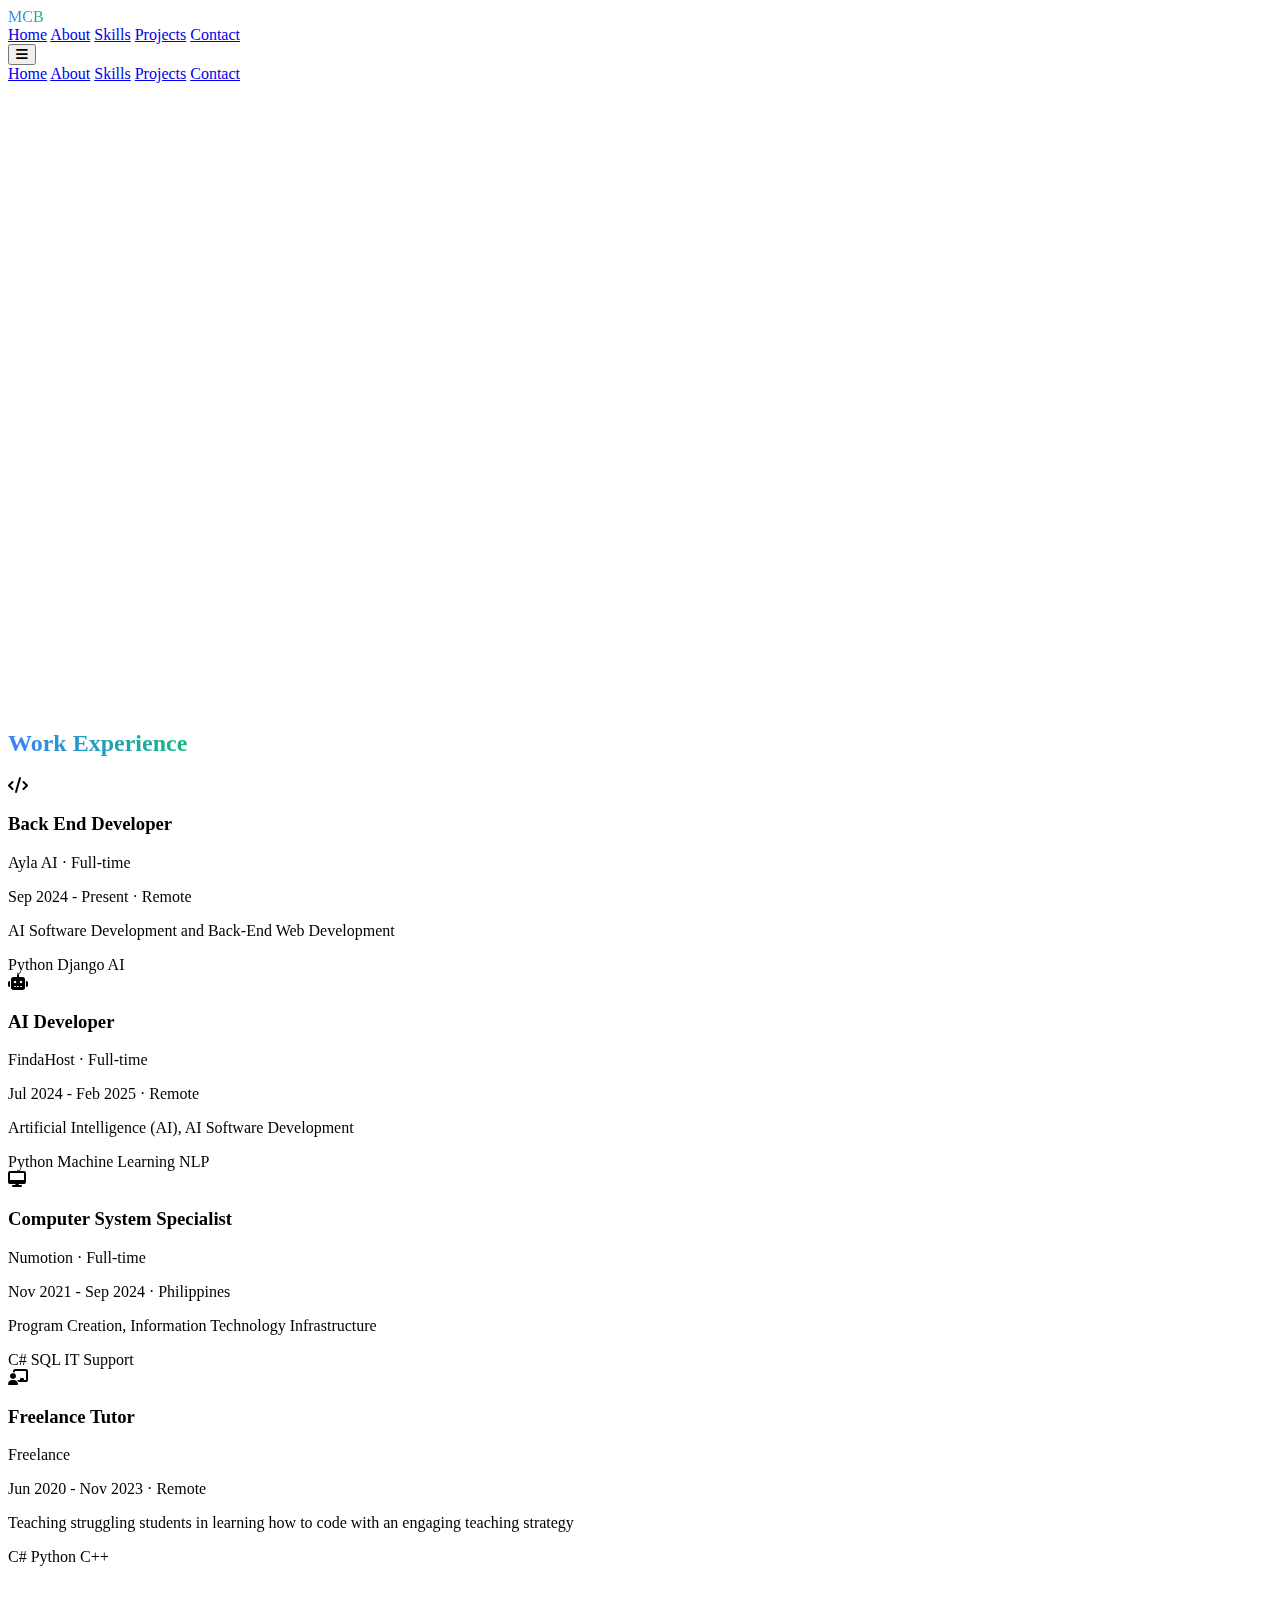
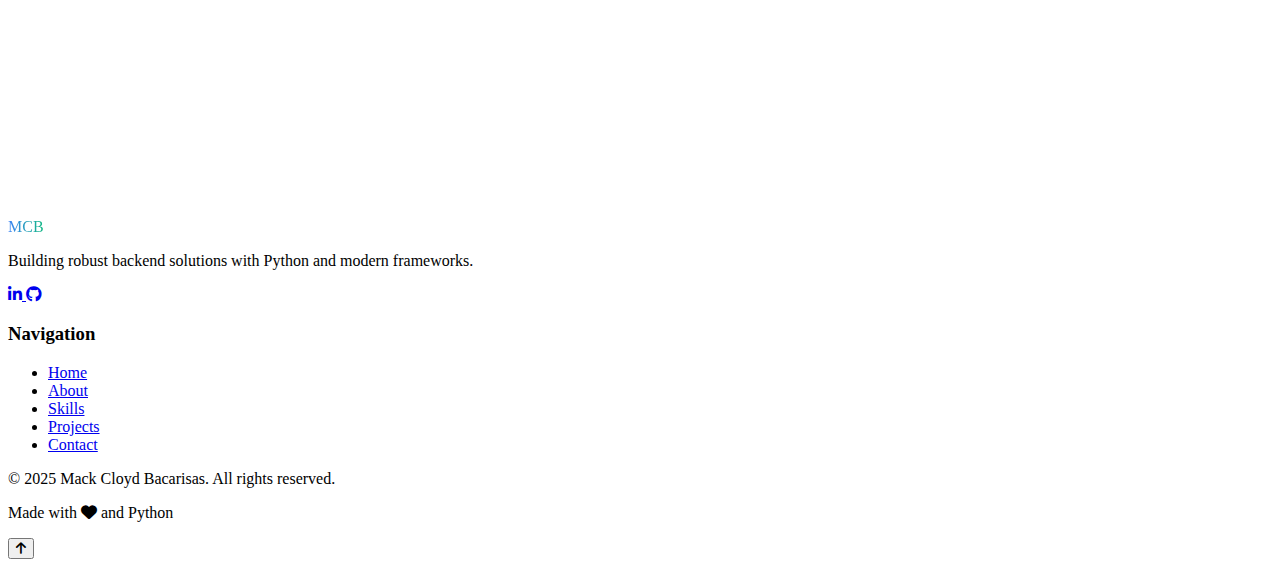
==== commit c3b6db82: "Update index.html" ====
--- a/index.html
+++ b/index.html
@@ -898,7 +898,7 @@
                 </div>
             </div>
             <div class="border-t border-gray-800 mt-12 pt-8 flex flex-col md:flex-row justify-between items-center">
-                <p class="text-gray-500">© 2023 Mack Cloyd Bacarisas. All rights reserved.</p>
+                <p class="text-gray-500">© 2025 Mack Cloyd Bacarisas. All rights reserved.</p>
                 <div class="mt-4 md:mt-0">
                     <p class="text-gray-500">Made with <i class="fas fa-heart text-red-500"></i> and Python</p>
                 </div>
